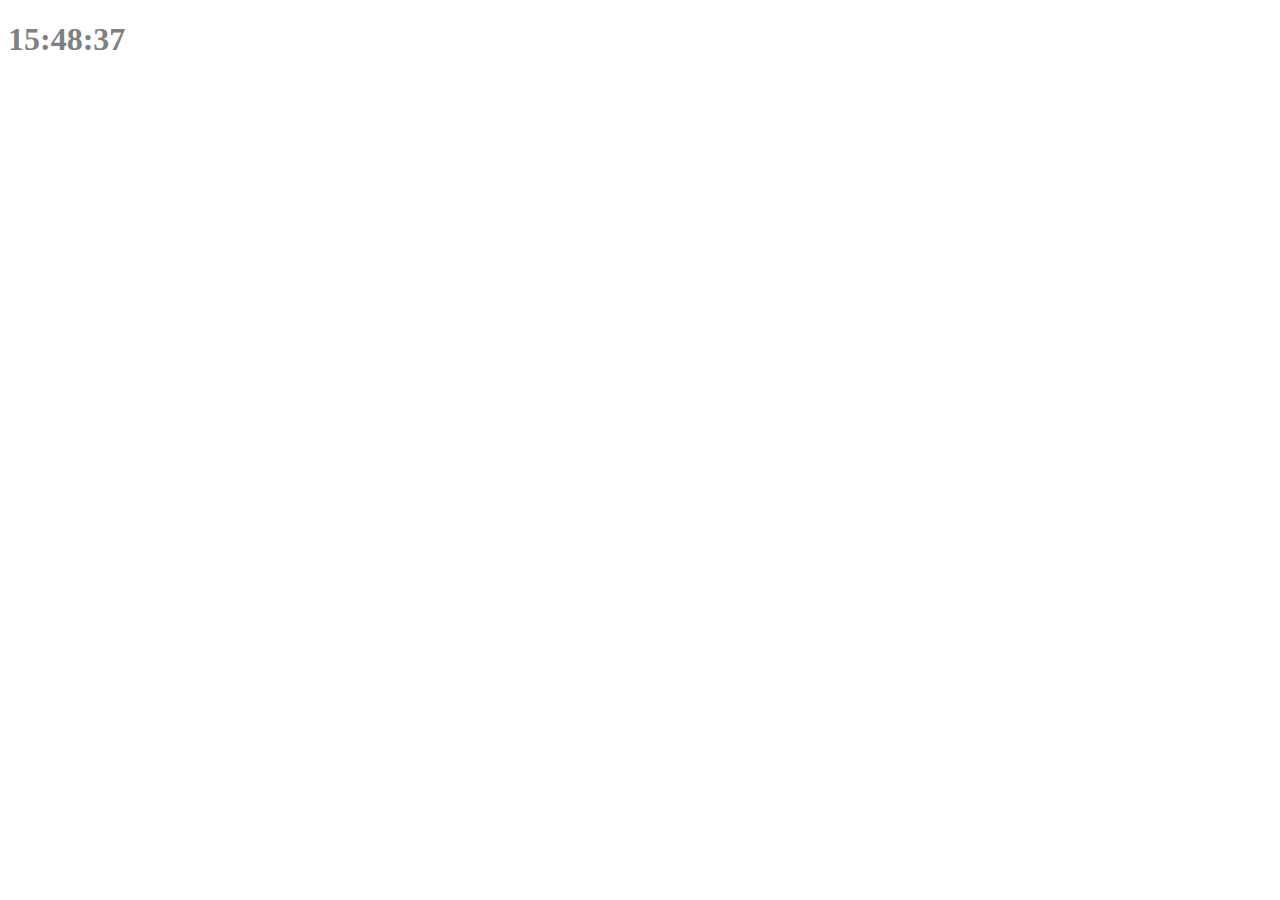
==== nomadcoders-real/index.html @ 2b47bbd3 "functionClock-js" ====
<!DOCTYPE html>
<html lang="en">

<head>
    <meta charset="UTF-8">
    <meta http-equiv="X-UA-Compatible" content="IE=edge">
    <meta name="viewport" content="width=device-width, initial-scale=1.0">
    <link rel="stylesheet" href="index.css">
    <title>Document</title>
</head>

<body>
    <div class="js-clock">
        <h1>00:00:00</h1>
    </div>
    <script src="clock.js"></script>
</body>

</html>
---- nomadcoders-real/index.css ----
h1{
    color:gray;
   }
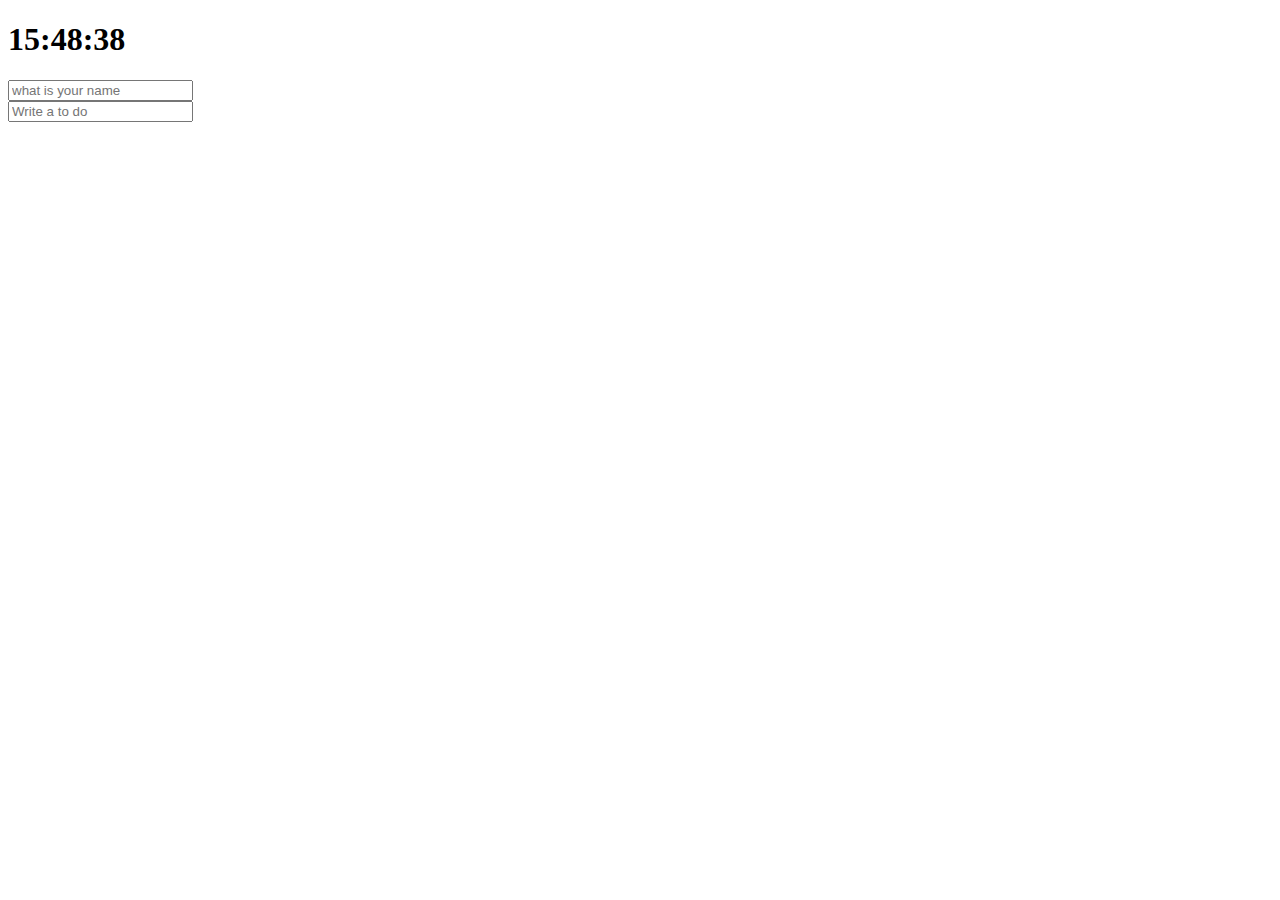
==== commit 36e8e505: "Javascript toDo-list" ====
--- a/nomadcoders-real/index.html
+++ b/nomadcoders-real/index.html
@@ -2,18 +2,28 @@
 <html lang="en">
 
 <head>
-    <meta charset="UTF-8">
-    <meta http-equiv="X-UA-Compatible" content="IE=edge">
-    <meta name="viewport" content="width=device-width, initial-scale=1.0">
-    <link rel="stylesheet" href="index.css">
-    <title>Document</title>
+    <title>Clock</title>
+    <meta charset="utf-8" />
+    <link rel="stylesheet" href="index.css" />
 </head>
 
 <body>
     <div class="js-clock">
-        <h1>00:00:00</h1>
+        <h1 class="js-title">00:00</h1>
     </div>
+    <form class="js-form form">
+        <input type="text" placeholder="what is your name" />
+    </form>
+    <h4 class="js-grettings grettings"></h4>
+    <form class="js-toDoform">
+        <input type="text" placeholder="Write a to do" />
+    </form>
+    <ul class="js-toDoList">
+
+    </ul>
     <script src="clock.js"></script>
+    <script src="gretting.js"></script>
+    <script src="todo.js"></script>
 </body>
 
 </html>--- a/nomadcoders-real/index.css
+++ b/nomadcoders-real/index.css
@@ -1,4 +1,9 @@
-h1{
-    color:gray;
-   }
-   +  
+.form,
+.grettings {
+  display: none;
+}
+
+.showing {
+  display: block;
+}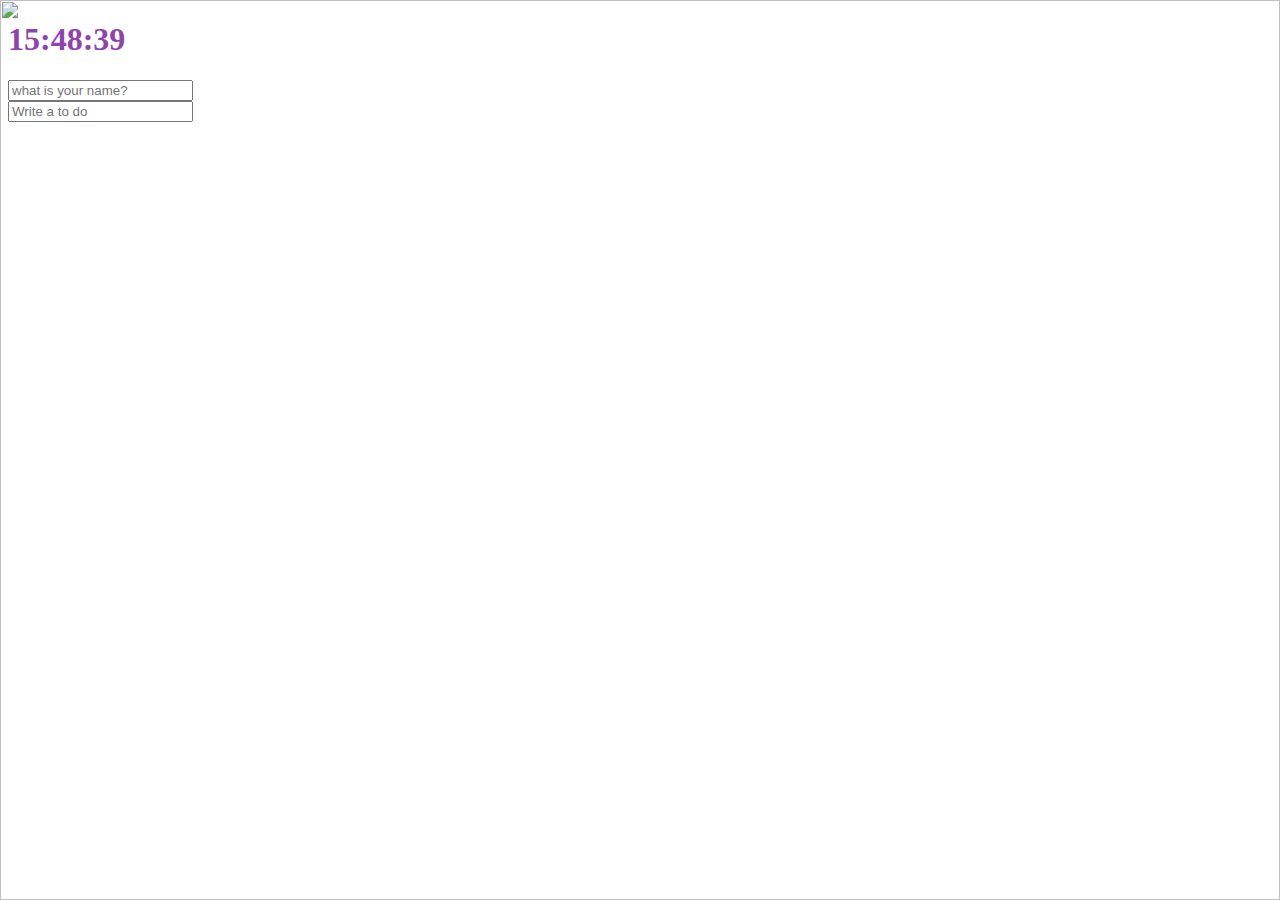
==== commit e34c86b3: "VanillaJs-clone__API__KEY" ====
--- a/nomadcoders-real/index.html
+++ b/nomadcoders-real/index.html
@@ -2,28 +2,32 @@
 <html lang="en">
 
 <head>
-    <title>Clock</title>
-    <meta charset="utf-8" />
-    <link rel="stylesheet" href="index.css" />
+    <meta charset="UTF-8">
+    <meta http-equiv="X-UA-Compatible" content="IE=edge">
+    <meta name="viewport" content="width=device-width, initial-scale=1.0">
+    <link rel="stylesheet" href="index.css">
+    <title>Document</title>
 </head>
 
 <body>
     <div class="js-clock">
-        <h1 class="js-title">00:00</h1>
+        <h1>00:00</h1>
     </div>
     <form class="js-form form">
-        <input type="text" placeholder="what is your name" />
+        <input type="text" placeholder="what is your name?" />
     </form>
-    <h4 class="js-grettings grettings"></h4>
-    <form class="js-toDoform">
+    <h4 class="js-greetings greetings"></h4>
+    <form class="js-toDoForm">
         <input type="text" placeholder="Write a to do" />
     </form>
     <ul class="js-toDoList">
 
     </ul>
+    <script src="todo.js"></script>
+    <script src="gretting.js"></script>
     <script src="clock.js"></script>
-    <script src="gretting.js"></script>
-    <script src="todo.js"></script>
+    <script src="bg.js"></script>
+    <script src="weather.js"></script>
 </body>
 
 </html>--- a/nomadcoders-real/index.css
+++ b/nomadcoders-real/index.css
@@ -1,9 +1,33 @@
-  
-.form,
-.grettings {
-  display: none;
+body{
+    color:#8e44ad;
 }
 
-.showing {
-  display: block;
+.form,
+.greetings{
+    display:none;
+}
+ 
+.showing{
+    display:block;
+}
+
+
+
+@keyframes fadeIn {
+    from{
+        opacity: 0;
+    }
+    to{
+        opacity:1;
+    }
+}
+
+.bgImage{
+    position:absolute;
+    top:0;
+    left:0;
+    width:100%;
+    height:100%;
+    z-index: -1;
+    animation: fadeIn 0.5 linear;
 }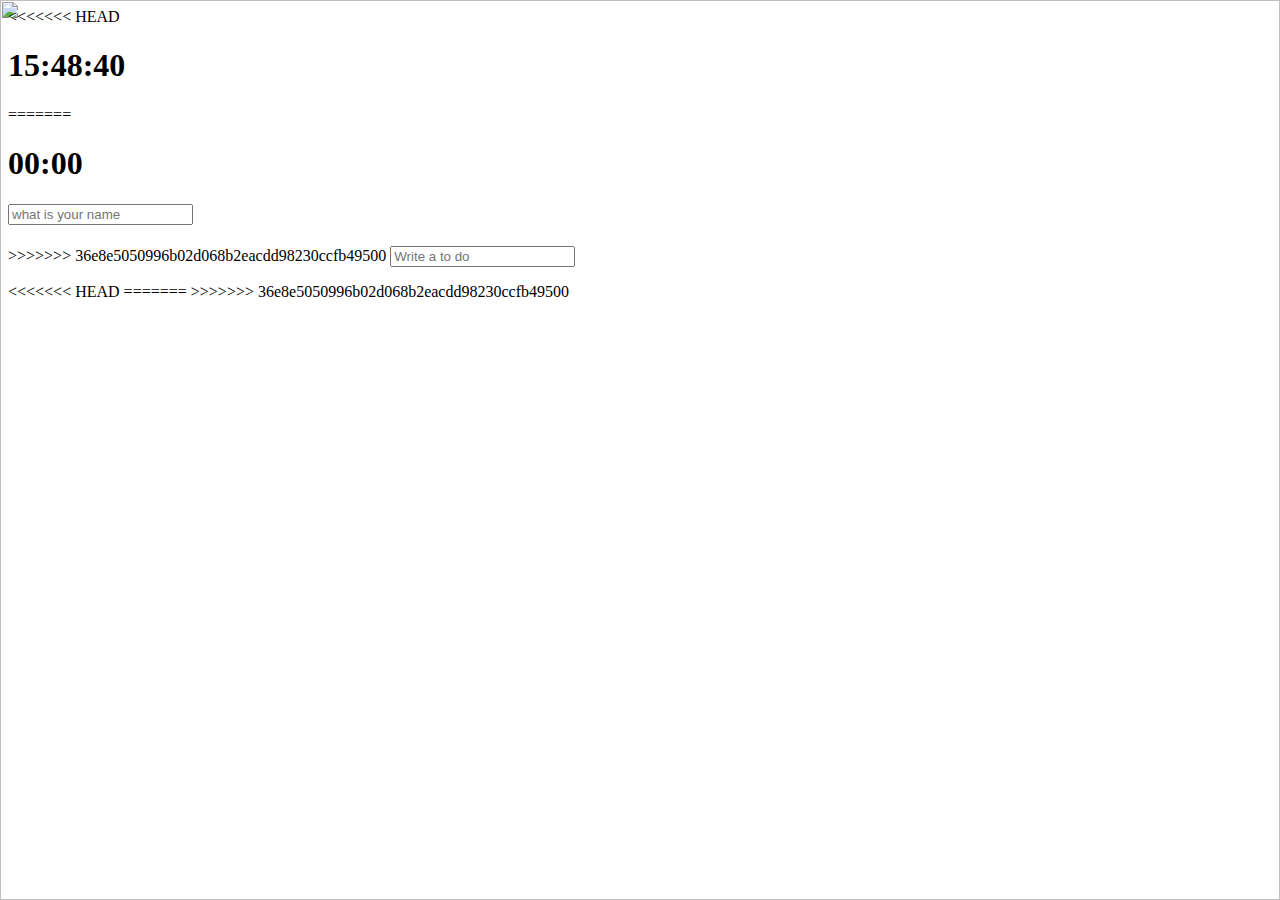
==== commit 3168fba1: "dd" ====
--- a/nomadcoders-real/index.html
+++ b/nomadcoders-real/index.html
@@ -2,15 +2,14 @@
 <html lang="en">
 
 <head>
-    <meta charset="UTF-8">
-    <meta http-equiv="X-UA-Compatible" content="IE=edge">
-    <meta name="viewport" content="width=device-width, initial-scale=1.0">
-    <link rel="stylesheet" href="index.css">
-    <title>Document</title>
+    <title>Clock</title>
+    <meta charset="utf-8" />
+    <link rel="stylesheet" href="index.css" />
 </head>
 
 <body>
     <div class="js-clock">
+<<<<<<< HEAD
         <h1>00:00</h1>
     </div>
     <form class="js-form form">
@@ -18,16 +17,31 @@
     </form>
     <h4 class="js-greetings greetings"></h4>
     <form class="js-toDoForm">
+=======
+        <h1 class="js-title">00:00</h1>
+    </div>
+    <form class="js-form form">
+        <input type="text" placeholder="what is your name" />
+    </form>
+    <h4 class="js-grettings grettings"></h4>
+    <form class="js-toDoform">
+>>>>>>> 36e8e5050996b02d068b2eacdd98230ccfb49500
         <input type="text" placeholder="Write a to do" />
     </form>
     <ul class="js-toDoList">
 
     </ul>
+<<<<<<< HEAD
     <script src="todo.js"></script>
     <script src="gretting.js"></script>
     <script src="clock.js"></script>
     <script src="bg.js"></script>
     <script src="weather.js"></script>
+=======
+    <script src="clock.js"></script>
+    <script src="gretting.js"></script>
+    <script src="todo.js"></script>
+>>>>>>> 36e8e5050996b02d068b2eacdd98230ccfb49500
 </body>
 
 </html>--- a/nomadcoders-real/index.css
+++ b/nomadcoders-real/index.css
@@ -1,3 +1,4 @@
+<<<<<<< HEAD
 body{
     color:#8e44ad;
 }
@@ -30,4 +31,14 @@
     height:100%;
     z-index: -1;
     animation: fadeIn 0.5 linear;
+=======
+  
+.form,
+.grettings {
+  display: none;
+}
+
+.showing {
+  display: block;
+>>>>>>> 36e8e5050996b02d068b2eacdd98230ccfb49500
 }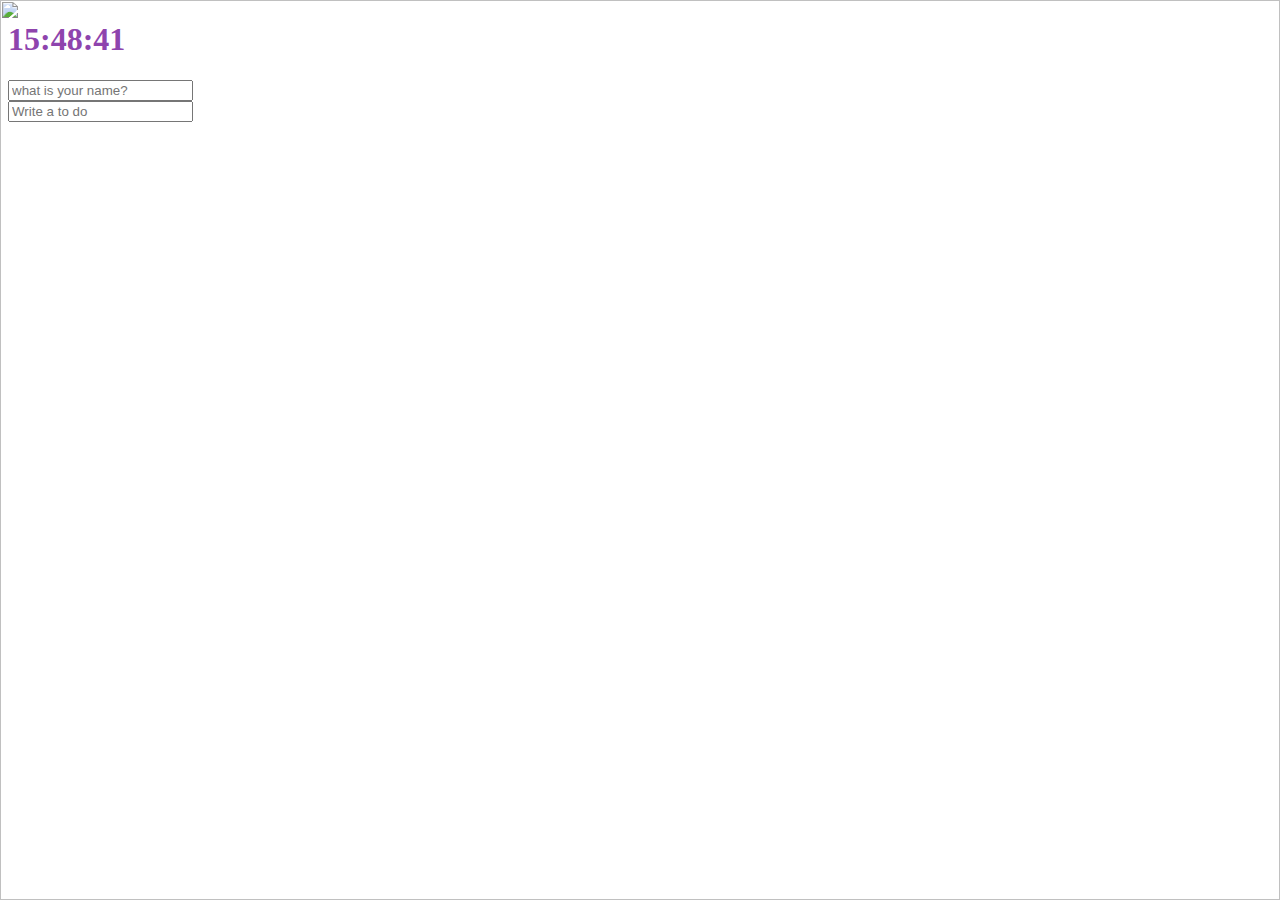
==== commit 94e1171e: "Vaillajs-clone__API__weather" ====
--- a/nomadcoders-real/index.html
+++ b/nomadcoders-real/index.html
@@ -9,7 +9,6 @@
 
 <body>
     <div class="js-clock">
-<<<<<<< HEAD
         <h1>00:00</h1>
     </div>
     <form class="js-form form">
@@ -17,31 +16,17 @@
     </form>
     <h4 class="js-greetings greetings"></h4>
     <form class="js-toDoForm">
-=======
-        <h1 class="js-title">00:00</h1>
-    </div>
-    <form class="js-form form">
-        <input type="text" placeholder="what is your name" />
-    </form>
-    <h4 class="js-grettings grettings"></h4>
-    <form class="js-toDoform">
->>>>>>> 36e8e5050996b02d068b2eacdd98230ccfb49500
         <input type="text" placeholder="Write a to do" />
     </form>
     <ul class="js-toDoList">
 
     </ul>
-<<<<<<< HEAD
+    <span class="js-weather"></span>
     <script src="todo.js"></script>
     <script src="gretting.js"></script>
     <script src="clock.js"></script>
     <script src="bg.js"></script>
     <script src="weather.js"></script>
-=======
-    <script src="clock.js"></script>
-    <script src="gretting.js"></script>
-    <script src="todo.js"></script>
->>>>>>> 36e8e5050996b02d068b2eacdd98230ccfb49500
 </body>
 
 </html>--- a/nomadcoders-real/index.css
+++ b/nomadcoders-real/index.css
@@ -1,4 +1,3 @@
-<<<<<<< HEAD
 body{
     color:#8e44ad;
 }
@@ -31,14 +30,4 @@
     height:100%;
     z-index: -1;
     animation: fadeIn 0.5 linear;
-=======
-  
-.form,
-.grettings {
-  display: none;
-}
-
-.showing {
-  display: block;
->>>>>>> 36e8e5050996b02d068b2eacdd98230ccfb49500
 }